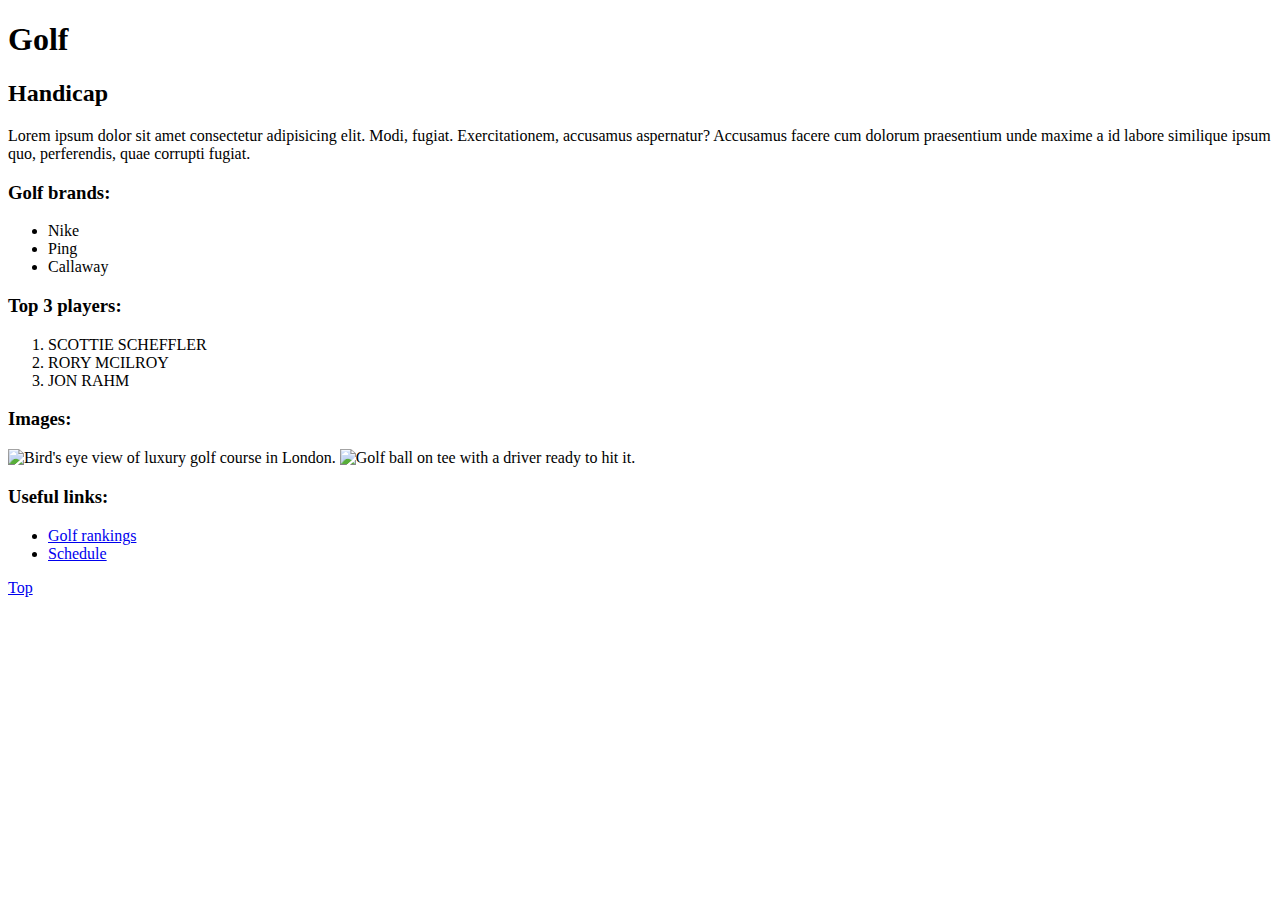
==== website.html @ e63b89b5 "create page for golf" ====
<!DOCTYPE html>
<html lang="en">
	<head>
		<meta charset="UTF-8" />
		<meta name="viewport" content="width=device-width, initial-scale=1.0" />
		<title>Document</title>
	</head>
	<body>
		<header></header>
		<main>
			<h1 id="title">Golf</h1>
			<h2>Handicap</h2>
			<p>
				Lorem ipsum dolor sit amet consectetur adipisicing elit. Modi,
				fugiat. Exercitationem, accusamus aspernatur? Accusamus facere
				cum dolorum praesentium unde maxime a id labore similique ipsum
				quo, perferendis, quae corrupti fugiat.
			</p>
			<h3>Golf brands:</h3>
			<ul>
				<li>Nike</li>
				<li>Ping</li>
				<li>Callaway</li>
			</ul>
			<h3>Top 3 players:</h3>
			<ol>
				<li>SCOTTIE SCHEFFLER</li>
				<li>RORY MCILROY</li>
				<li>JON RAHM</li>
			</ol>
			<h3>Images:</h3>
			<img
				src="https://luxurylondon.co.uk/wp-content/uploads/2022/09/golf-courses-near-london-1.jpg"
				style="width: 300px"
				alt="Bird's eye view of luxury golf course in London." />

			<img
				src="https://www.accessea.co.uk/media/30edsftg/play-golf.jpg"
				style="width: 300px"
				alt="Golf ball on tee with a driver ready to hit it." />
			<h3>Useful links:</h3>
			<ul>
				<li>
					<a href="https://www.pgatour.com/stats/detail/186"
						>Golf rankings</a
					>
				</li>
				<li>
					<a target="_blank" href="https://www.pgatour.com/schedule"
						>Schedule</a
					>
				</li>
			</ul>
		</main>
		<footer><a href="#title">Top</a></footer>
	</body>
</html>
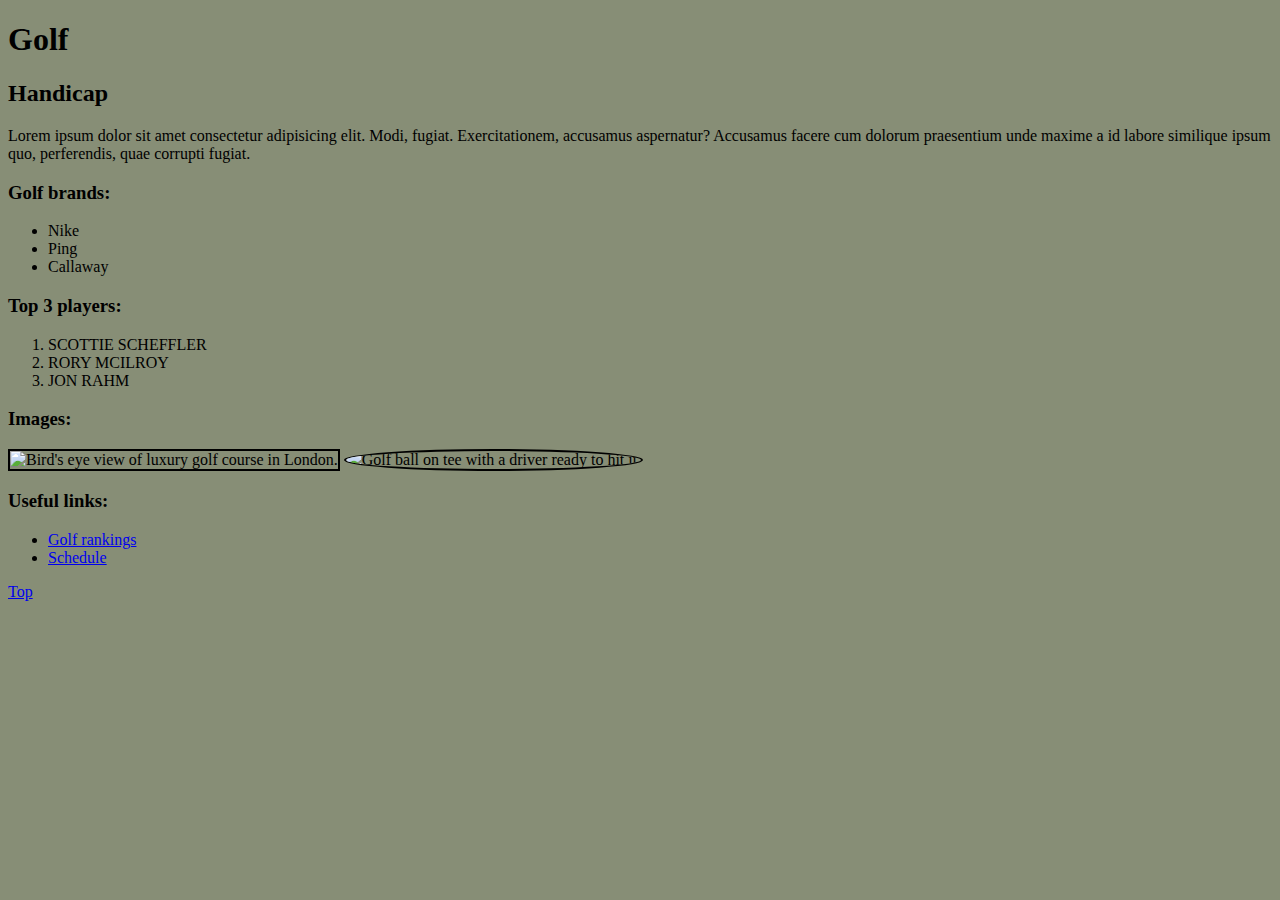
==== commit 98555efe: "add css" ====
--- a/website.html
+++ b/website.html
@@ -4,6 +4,7 @@
 		<meta charset="UTF-8" />
 		<meta name="viewport" content="width=device-width, initial-scale=1.0" />
 		<title>Document</title>
+		<link rel="stylesheet" href="style.css" />
 	</head>
 	<body>
 		<header></header>
@@ -30,13 +31,13 @@
 			</ol>
 			<h3>Images:</h3>
 			<img
+				id="course"
 				src="https://luxurylondon.co.uk/wp-content/uploads/2022/09/golf-courses-near-london-1.jpg"
-				style="width: 300px"
 				alt="Bird's eye view of luxury golf course in London." />
 
 			<img
+				id="club"
 				src="https://www.accessea.co.uk/media/30edsftg/play-golf.jpg"
-				style="width: 300px"
 				alt="Golf ball on tee with a driver ready to hit it." />
 			<h3>Useful links:</h3>
 			<ul>
--- a/style.css
+++ b/style.css
@@ -0,0 +1,14 @@
+html {
+	background-color: #878e76;
+}
+
+img {
+	width: auto;
+	height: 300px;
+	border: 2px;
+	border-style: solid;
+}
+
+#club {
+	border-radius: 50%;
+}
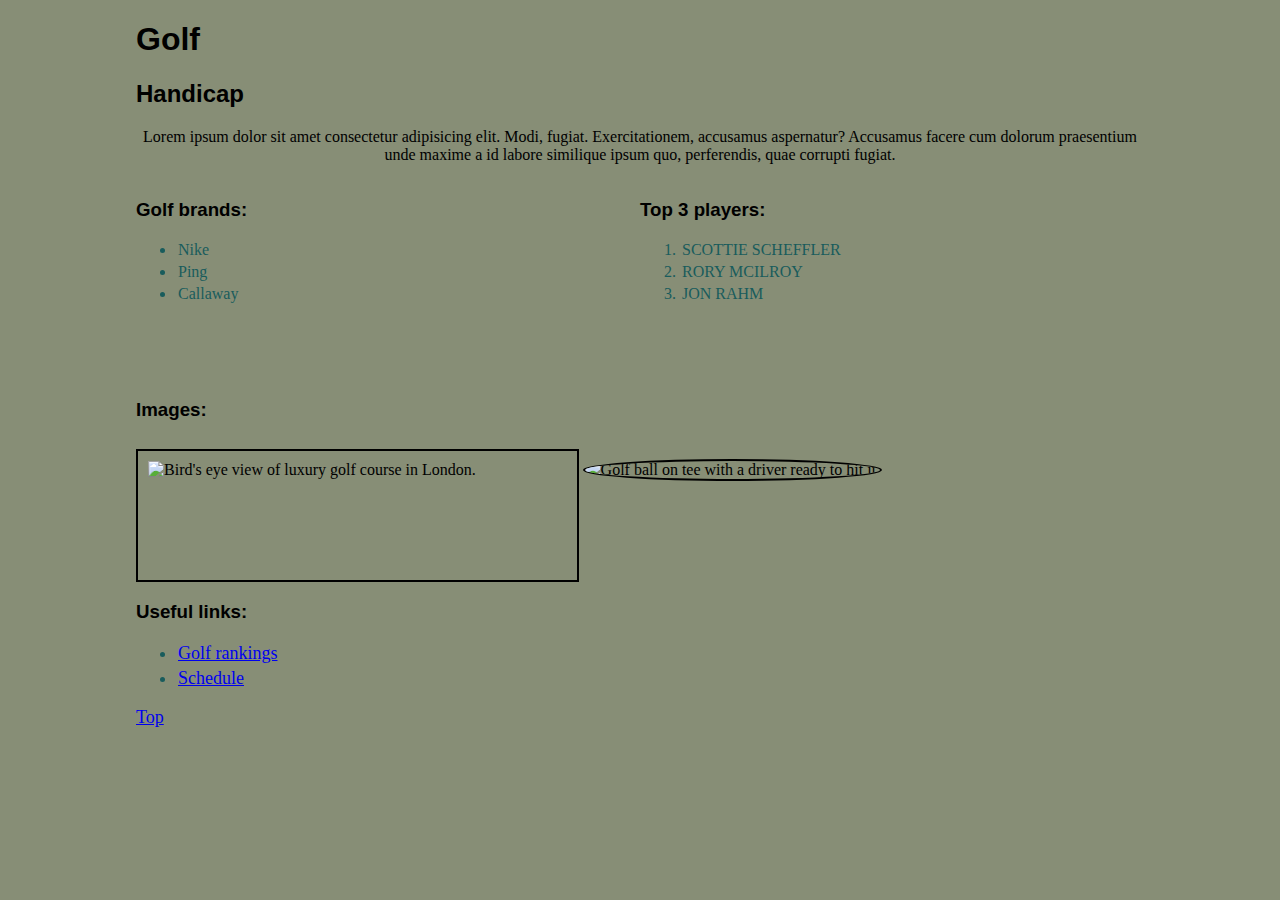
==== commit 63e38794: "Add style sheet with different styles" ====
--- a/website.html
+++ b/website.html
@@ -17,28 +17,33 @@
 				cum dolorum praesentium unde maxime a id labore similique ipsum
 				quo, perferendis, quae corrupti fugiat.
 			</p>
-			<h3>Golf brands:</h3>
-			<ul>
-				<li>Nike</li>
-				<li>Ping</li>
-				<li>Callaway</li>
-			</ul>
-			<h3>Top 3 players:</h3>
-			<ol>
-				<li>SCOTTIE SCHEFFLER</li>
-				<li>RORY MCILROY</li>
-				<li>JON RAHM</li>
-			</ol>
+			<div id="lists">
+				<div><h3>Golf brands:</h3>
+					<ul>
+						<li>Nike</li>
+						<li>Ping</li>
+						<li>Callaway</li>
+					</ul></div>
+				<div><h3>Top 3 players:</h3>
+					<ol>
+						<li>SCOTTIE SCHEFFLER</li>
+						<li>RORY MCILROY</li>
+						<li>JON RAHM</li>
+					</ol></div>
+				
+			</div>
 			<h3>Images:</h3>
-			<img
-				id="course"
-				src="https://luxurylondon.co.uk/wp-content/uploads/2022/09/golf-courses-near-london-1.jpg"
-				alt="Bird's eye view of luxury golf course in London." />
+			<div id="pictures">
+				<img
+					id="course"
+					src="https://luxurylondon.co.uk/wp-content/uploads/2022/09/golf-courses-near-london-1.jpg"
+					alt="Bird's eye view of luxury golf course in London." />
 
-			<img
-				id="club"
-				src="https://www.accessea.co.uk/media/30edsftg/play-golf.jpg"
-				alt="Golf ball on tee with a driver ready to hit it." />
+				<img
+					id="club"
+					src="https://www.accessea.co.uk/media/30edsftg/play-golf.jpg"
+					alt="Golf ball on tee with a driver ready to hit it." />
+			</div>
 			<h3>Useful links:</h3>
 			<ul>
 				<li>
--- a/style.css
+++ b/style.css
@@ -1,5 +1,7 @@
 html {
 	background-color: #878e76;
+	margin-left: 10%;
+	margin-right: 10%;
 }
 
 img {
@@ -9,6 +11,42 @@
 	border-style: solid;
 }
 
+#course {
+	padding-left: 1%;
+	padding-right: 10%;
+	padding-top: 1%;
+	padding-bottom: 10%;
+	
+}
+
 #club {
 	border-radius: 50%;
+	margin-top: 20px;
 }
+
+h1,h2,h3 {
+	font-family: Verdana, Geneva, Tahoma, sans-serif;
+	text-align: left;
+}
+
+li {
+	padding: 2px;
+}
+
+a {
+	font-size: 18px;
+}
+
+ol, ul {
+	color: rgb(25, 92, 92);
+}
+
+p {
+	text-align: center;
+}
+
+#lists {
+	display: grid;
+	grid: repeat(1, 200px) / auto-flow 50%;
+	
+}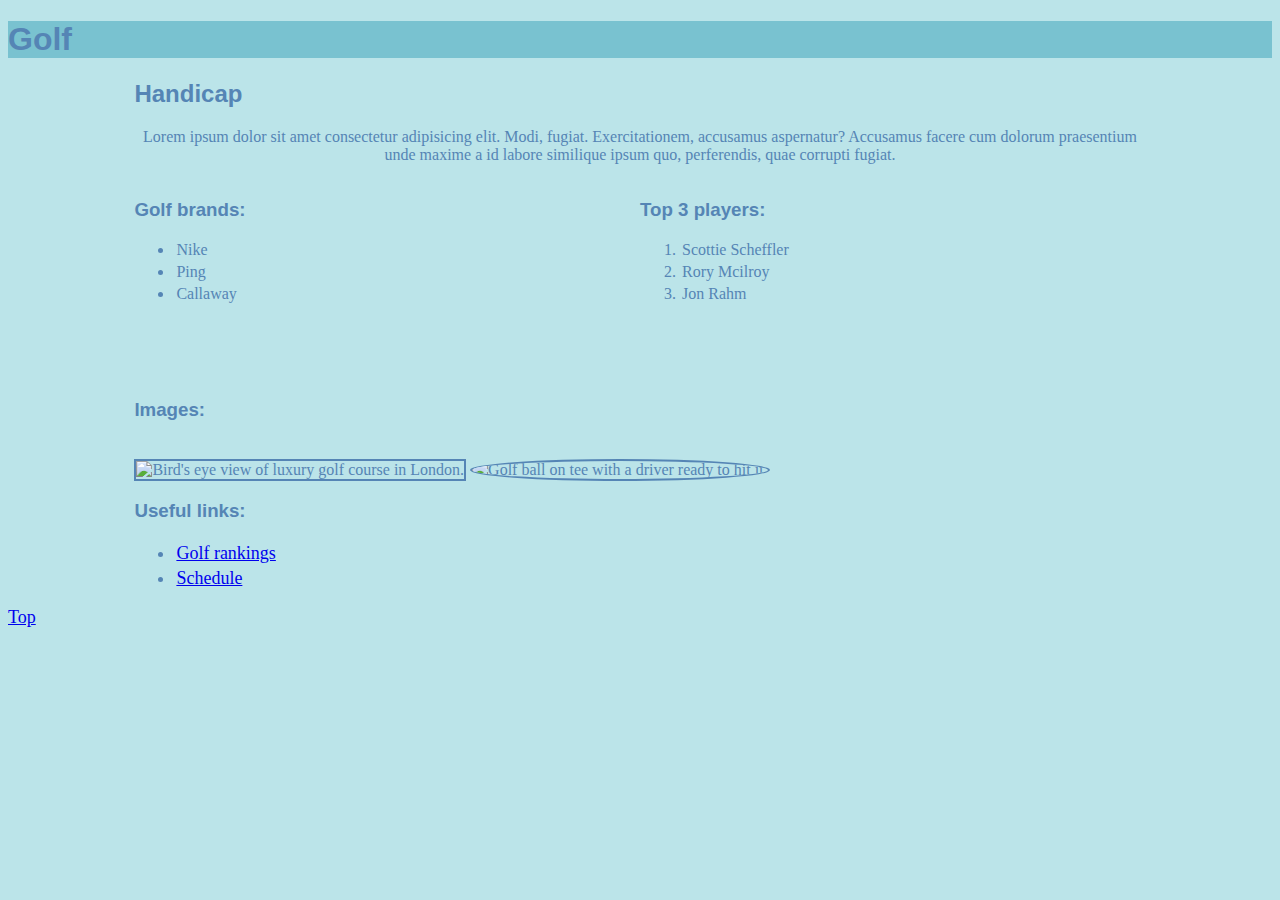
==== commit 4334f4fe: "Make changes to html" ====
--- a/website.html
+++ b/website.html
@@ -7,9 +7,8 @@
 		<link rel="stylesheet" href="style.css" />
 	</head>
 	<body>
-		<header></header>
+		<header><h1 id="title">Golf</h1></header>
 		<main>
-			<h1 id="title">Golf</h1>
 			<h2>Handicap</h2>
 			<p>
 				Lorem ipsum dolor sit amet consectetur adipisicing elit. Modi,
@@ -26,9 +25,9 @@
 					</ul></div>
 				<div><h3>Top 3 players:</h3>
 					<ol>
-						<li>SCOTTIE SCHEFFLER</li>
-						<li>RORY MCILROY</li>
-						<li>JON RAHM</li>
+						<li>Scottie Scheffler</li>
+						<li>Rory Mcilroy</li>
+						<li>Jon Rahm</li>
 					</ol></div>
 				
 			</div>
--- a/style.css
+++ b/style.css
@@ -1,5 +1,11 @@
 html {
-	background-color: #878e76;
+	background-color: #bbe4e9;
+	/* margin-left: 10%;
+	margin-right: 10%; */
+	color: #5585b5;
+}
+
+main {
 	margin-left: 10%;
 	margin-right: 10%;
 }
@@ -12,10 +18,7 @@
 }
 
 #course {
-	padding-left: 1%;
-	padding-right: 10%;
-	padding-top: 1%;
-	padding-bottom: 10%;
+	
 	
 }
 
@@ -25,7 +28,7 @@
 }
 
 h1,h2,h3 {
-	font-family: Verdana, Geneva, Tahoma, sans-serif;
+	font-family: 'Gill Sans', 'Gill Sans MT', Calibri, 'Trebuchet MS', sans-serif;
 	text-align: left;
 }
 
@@ -37,9 +40,7 @@
 	font-size: 18px;
 }
 
-ol, ul {
-	color: rgb(25, 92, 92);
-}
+
 
 p {
 	text-align: center;
@@ -49,4 +50,9 @@
 	display: grid;
 	grid: repeat(1, 200px) / auto-flow 50%;
 	
+}
+
+header {
+	background-color: #79c2d0;
+	
 }